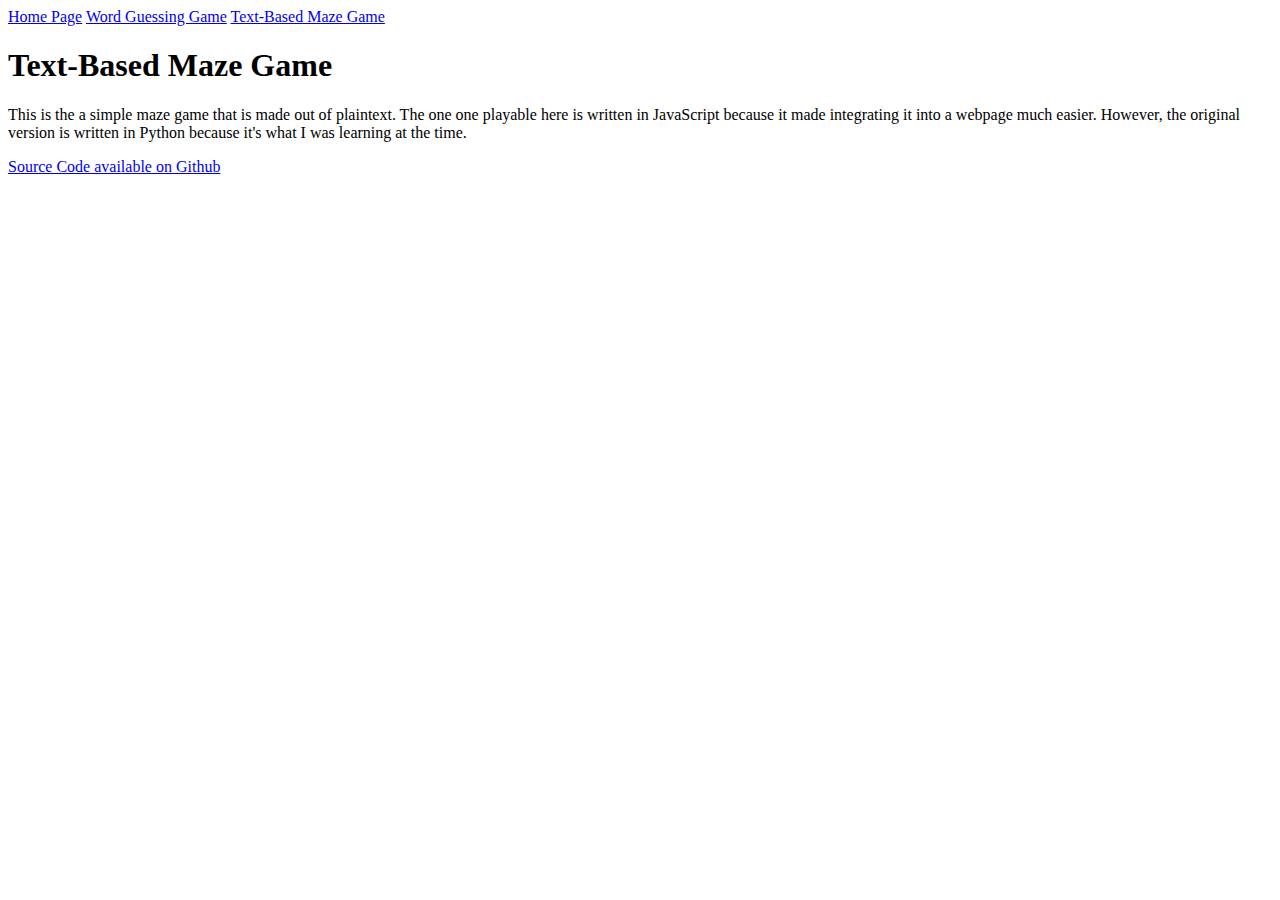
==== text-maze.html @ 353db076 "Renamed references of home.html to index.html" ====
<!DOCTYPE html>
<html lang="en">
<head>
    <meta charset="UTF-8">
    <title>EncryptedCookie's School Site</title>
    <link rel="stylesheet" type="text/css" href="style.css">
    <script>
        document.getElementsByClassName("text-maze-game").innerHTML = "Maze game to be added here";
    </script>
</head>
<body>
    <!-- Navigation Bar -->
    <div class="navbar">
        <a href="index.html">Home Page</a>
        <a href="word-guess.html">Word Guessing Game</a>
        <a class="active" href="text-maze.html">Text-Based Maze Game</a>
    </div>
    <h1>Text-Based Maze Game</h1>
    <p>This is the a simple maze game that is made out of plaintext. The one one playable here is written in JavaScript because it made integrating it into a webpage much easier.
    However, the original version is written in Python because it's what I was learning at the time.</p>
    <p class="text-maze-game"></p>
    <a href="https://github.com/EncryptedCookie/PythonMaze" class="text-maze-source">Source Code available on Github</a>
</body>
</html>
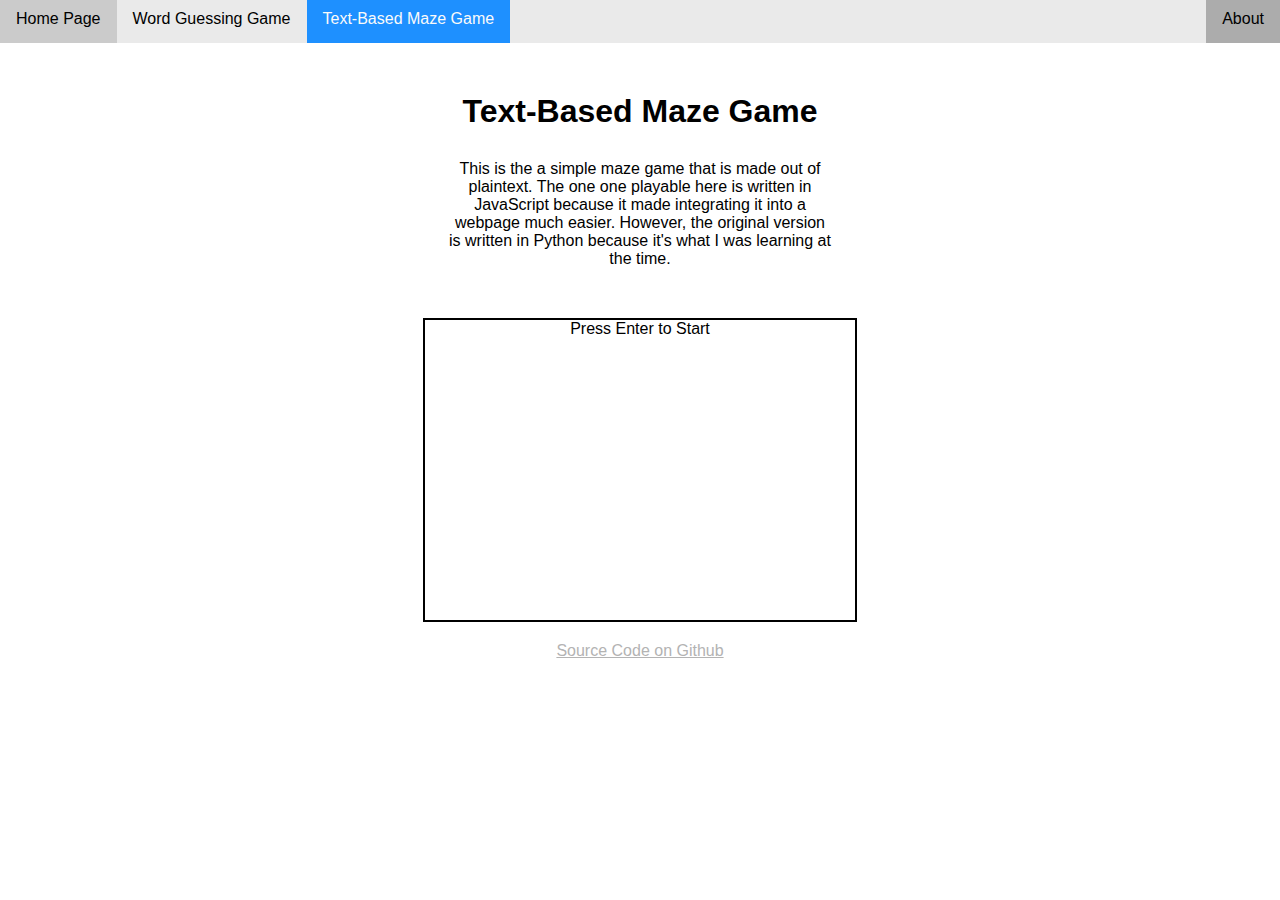
==== commit 1e8e0f10: "Work on the Text Maze" ====
--- a/text-maze.html
+++ b/text-maze.html
@@ -4,9 +4,7 @@
     <meta charset="UTF-8">
     <title>EncryptedCookie's School Site</title>
     <link rel="stylesheet" type="text/css" href="style.css">
-    <script>
-        document.getElementsByClassName("text-maze-game").innerHTML = "Maze game to be added here";
-    </script>
+    <script type="text/javascript" src="maze.js" charset="utf-8"></script>
 </head>
 <body>
     <!-- Navigation Bar -->
@@ -14,11 +12,24 @@
         <a href="index.html">Home Page</a>
         <a href="word-guess.html">Word Guessing Game</a>
         <a class="active" href="text-maze.html">Text-Based Maze Game</a>
+        <a id="about" href="about.html">About</a>
     </div>
+    <!-- Page -->
     <h1>Text-Based Maze Game</h1>
     <p>This is the a simple maze game that is made out of plaintext. The one one playable here is written in JavaScript because it made integrating it into a webpage much easier.
     However, the original version is written in Python because it's what I was learning at the time.</p>
-    <p class="text-maze-game"></p>
-    <a href="https://github.com/EncryptedCookie/PythonMaze" class="text-maze-source">Source Code available on Github</a>
+    <p id="text-maze-game"></p>
+    <!-- Text Maze Game Init Script -->
+    <script>
+        document.getElementById("text-maze-game").innerText = "Press Enter to Start";
+        document.onkeydown = function(evt) {
+            evt = evt || window.event;
+            if (evt.keyCode == 13) {
+                document.getElementById("text-maze-game").innerText = currentMaze.level
+            }
+    };</script>
+    <div class="source-container">
+        <a href="https://github.com/EncryptedCookie/PythonMaze" class="text-maze-source">Source Code on Github</a>
+    </div>
 </body>
 </html>--- a/style.css
+++ b/style.css
@@ -0,0 +1,93 @@
+@font-face {
+    font-family: "Montserrat";
+    src: url("fonts/Montserrat/Montserrat-Regular.ttf") format("truetype");
+}
+@font-face {
+    font-family: "Lato";
+    src: url("fonts/Lato/Lato-Regular.ttf") format("truetype");
+}
+@font-face {
+    font-family: "Open Sans";
+    src: url("fonts/Open_Sans/OpenSans-Regular.ttf") format("truetype");
+}
+body {
+    margin: 0;
+}
+/* Navigation Bar */
+.navbar {
+    overflow: hidden;
+    background-color: #eaeaea;
+}
+
+.navbar a {
+    font-family: "Lato", sans-serif;
+    float: left;
+    color: black;
+    text-align: center;
+    text-decoration: none;
+    padding: 10px 16px 15px 16px;
+}
+
+.navbar a:hover {
+    background-color: #cbcbcb;
+
+}
+
+.navbar a.active {
+    background-color: #1e90ff;
+    color: #fafafa;
+}
+/* Text Formatting */
+.welcome {
+    font-family: "Montserrat", sans-serif;
+    text-align: center;
+    margin: 175px 0 75px 0;
+}
+
+#about {
+    float: right;
+    background-color: #acacac;
+}
+
+#about:hover {
+    background-color: #8d8d8d;
+}
+
+h1 {
+    font-family: "Montserrat", sans-serif;
+    text-align: center;
+    margin: 50px 0 30px 0;
+}
+
+p {
+    font-family: "Open Sans", sans-serif;
+    text-align: center;
+    margin: 0 35%;
+}
+
+#text-maze-game {
+    border: 2px solid;
+    margin: 50px auto 20px auto;
+    width: 430px;
+    height: 300px;
+}
+
+.source-container {
+    text-align: center;
+}
+
+.text-maze-source {
+    color: #b3b3b3;
+    font-family: "Lato", sans-serif;
+}
+
+#guess_display {
+    font-family: "Montserrat", sans-serif;
+    text-align: center;
+    margin: 30px;
+}
+
+#guess_form, #guess_status {
+    font-family: "Open Sans", sans-serif;
+    text-align: center;
+}